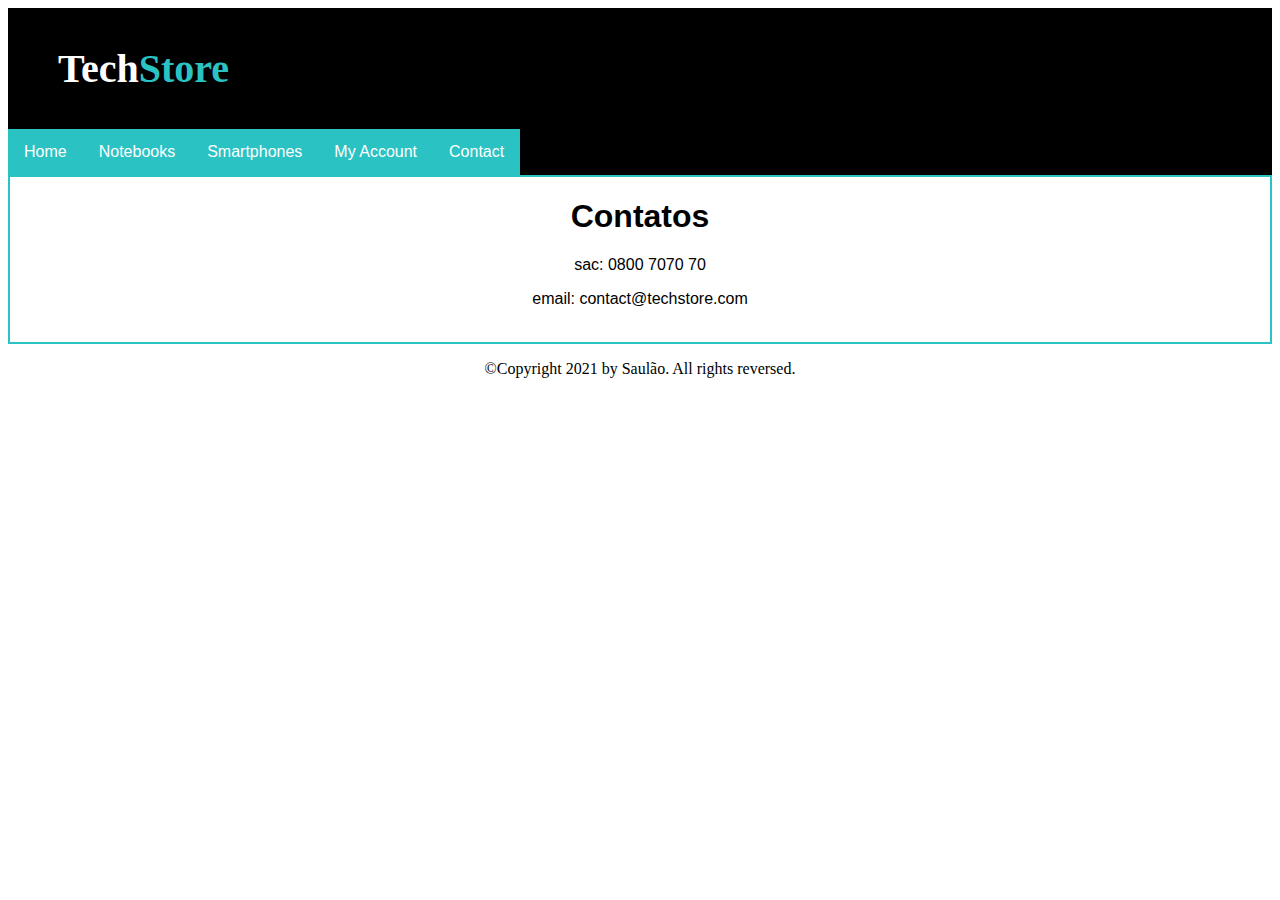
==== contact.html @ 0cc4426e "techstore" ====
<!DOCTYPE html>
<html>

<head>
    <meta charset="utf-8">
    <title>Tech Store</title>
    <link rel="stylesheet" href="style.css">
    
</head>

<body>
    <!-- Esse é o cabeçalho (header) principal que vai ser usado em todas as páginas do nosso website -->
    <div class="header">

        <div class="logo">
            <h1>Tech<span class="logoSpan">Store</span></h1>
        </div>

        <div class="menu">
            <ul>
                <li><a href="index.html">Home</a></li>
                <li><a href="notebooks.html">Notebooks</a></li>
                <li><a href="smartphones.html">Smartphones</a></li>
                <li><a href="account.html">My Account</a></li>
                <li><a href="contact.html">Contact</a></li>
            </ul>
        </div>

    </div>
    <div class="conteudo">
        <h1 class="msg">Contatos</h1>
        <p class="msg">sac: 0800 7070 70</p>
        <p class="msg">email: contact@techstore.com</p>
        <img src="https://static.vecteezy.com/ti/vetor-gratis/p1/677302-fundo-de-banner-abstrato-tecnologia-gr%C3%A1tis-vetor.jpg" width="100%" alt="">
    </div>  
    <div class="rodape">
        <p>©Copyright 2021 by Saulão. All rights reversed.</p>
    </div>
</body>

</html>
---- style.css ----
.header {
    background-color: black;
}

.logo {
    font-size: 20px;
    padding-left: 50px;
    padding-top: 10px;
    padding-bottom: 10px;
}

h1 {
    color: white;
}

.logoSpan {
    color: rgb(42, 194, 194);
}


ul {
    list-style-type: none;
    margin: 0;
    padding: 0;
    background-color: black;
    overflow: hidden;
}

li {
    display: inline;
    float: left;
}

.menu a {
    display: block;
    padding: 8px;
    background-color: rgb(42, 194, 194);
    font-family: Verdana, Geneva, Tahoma, sans-serif;
}



.menu li a {
    display: block;
    color: white;
    text-align: center;
    padding: 14px 16px;
    text-decoration: none;
}

/* Change the link color to #111 (black) on hover */
.menu li a:hover {
    background-color: black;
}

.conteudo{
    background-color: white;
    border: rgb(42, 194, 194) 2px solid;
    display: block;

}
.msg{
    text-align: center;
    color: black;
    font-family: Verdana, Geneva, Tahoma, sans-serif;

}

.msg p{
    text-align: center;
    color: black;
    font-family: Verdana, Geneva, Tahoma, sans-serif;

}
.categoria{
    color: black;
    font-family: Verdana, Geneva, Tahoma, sans-serif;
    padding-left: 10px;

}
.card{
    border: rgb(42, 194, 194) 3px solid;
    width:250px;
    margin: 10px;
}
.card img{
    margin: 10px;
}

.card h3{
    text-align: left;
    font-family: Verdana, Geneva, Tahoma, sans-serif;
    font-size: 18px;
    padding-left: 5px;
}
.card p{
    text-align: left;
    font-family: Verdana, Geneva, Tahoma, sans-serif;
    padding-left: 5px;
    font-weight: bold;
}
.rodape p{
    text-align: center;
    
}

.cardPai{
    display: flex;
    text-align: center;
}

.grade{
    color: black;
    margin: 10px;
    border: rgb(42, 194, 194) 3px solid;
    
}

.grade h2{
    font-family: Verdana, Geneva, Tahoma, sans-serif;
    font-size: 18px;
    text-align: center;
}

.gradePai{
    display: flex;
}

form{
    margin: 10px;
}

.produto{
    margin: 20px;
    display: flex;
}

.produto p {
    font-size: 20px;
    font-weight: bold;
    color: black;
}

.produto p:hover {
    font-size: 22px;
    color: rgb(42, 194, 194);
    font-weight: bold;
}

.infoProd{
    margin: 10px;
    border: rgb(42, 194, 194) 2px solid;
    padding: 10px;
}
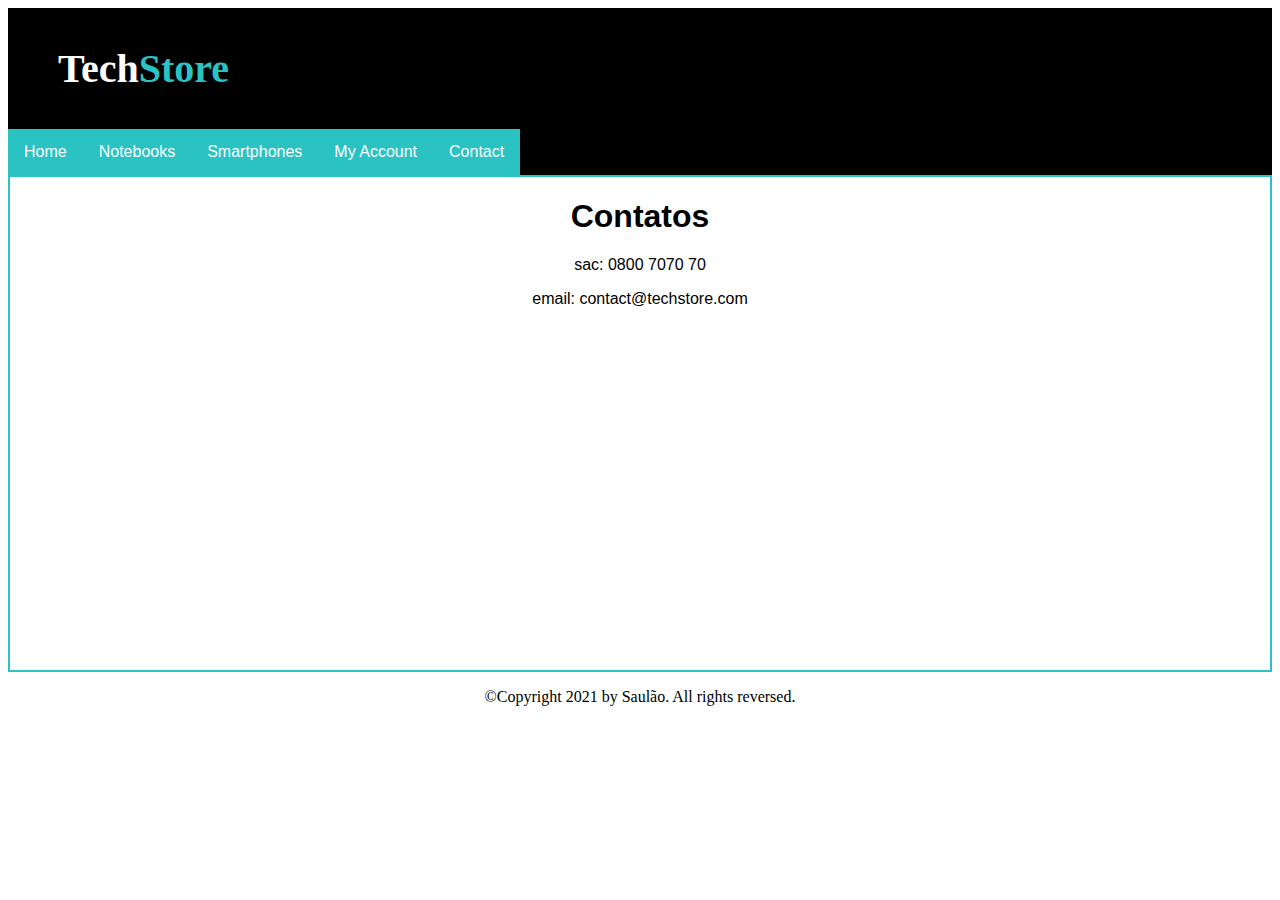
==== commit 720639bd: "tentativa de table" ====
--- a/contact.html
+++ b/contact.html
@@ -31,7 +31,9 @@
         <h1 class="msg">Contatos</h1>
         <p class="msg">sac: 0800 7070 70</p>
         <p class="msg">email: contact@techstore.com</p>
-        <img src="https://static.vecteezy.com/ti/vetor-gratis/p1/677302-fundo-de-banner-abstrato-tecnologia-gr%C3%A1tis-vetor.jpg" width="100%" alt="">
+        <center>
+            <iframe src="https://giphy.com/embed/iE48njkgzC4uZki4M9" width="480" height="342" frameBorder="0" class="giphy-embed" allowFullScreen></iframe>
+        </center>
     </div>  
     <div class="rodape">
         <p>©Copyright 2021 by Saulão. All rights reversed.</p>
